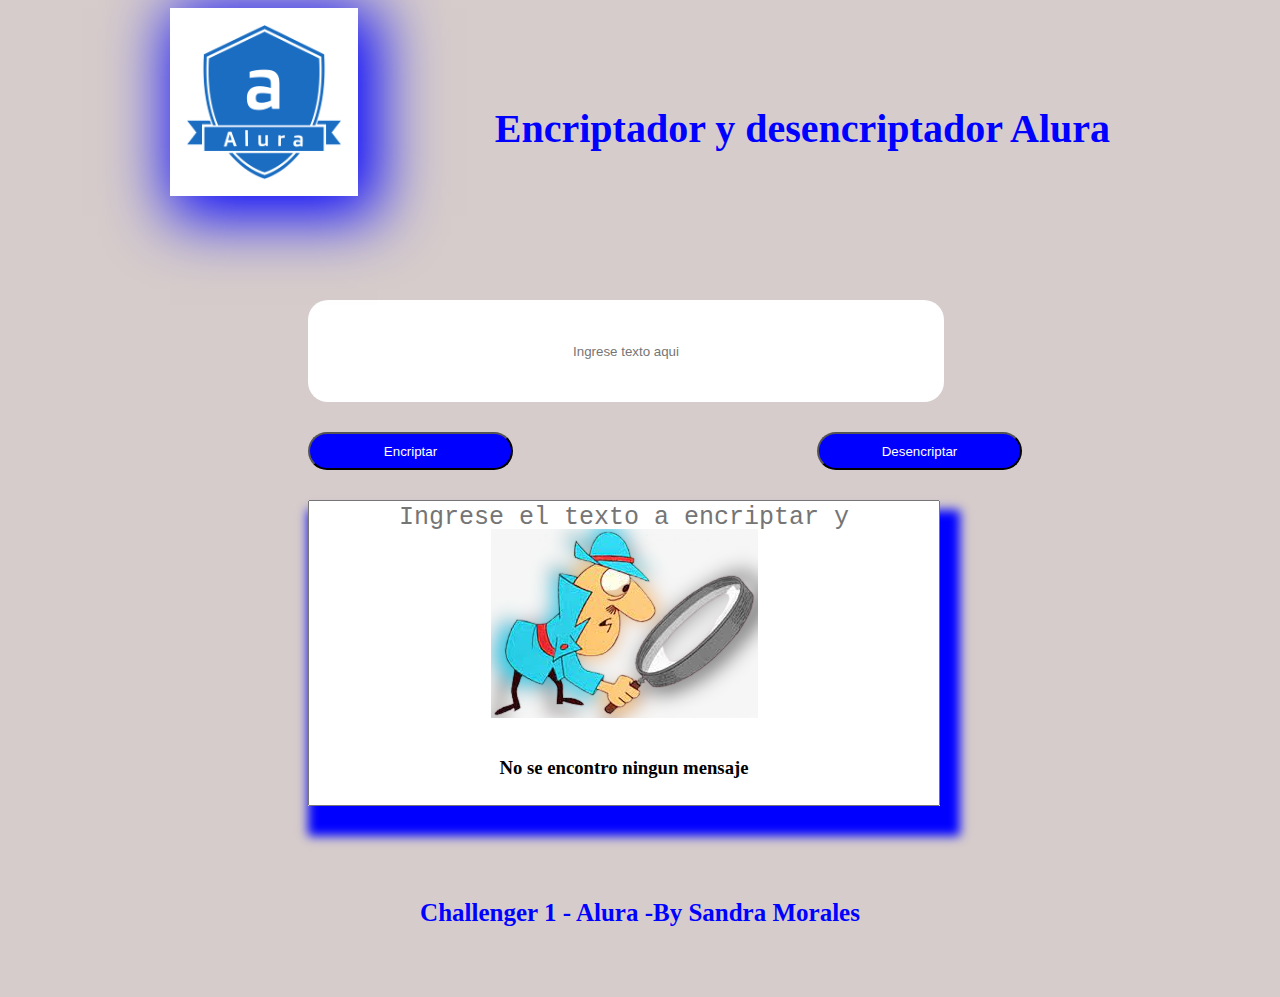
==== index.html @ 623c1fc1 "Este es un nuevo repositorio" ====
<!DOCTYPE html>
<html lang="en">
<head>
    <meta charset="UTF-8">
    <meta http-equiv="X-UA-Compatible" content="IE=edge">
    <meta name="viewport" content="width=device-width, initial-scale=1.0">
    <script type="text/javascript" src="/script.js"></script>
    <link rel="stylesheet" href="/style.css">
    <title>cifrado</title>

</head>
<body>  
    <header>
        <div class="encabezado">   
            <img class="imagen-encabezado" src="./alura.jpeg" alt="logo de alura">         
            <h1>Encriptador y desencriptador  Alura</h1>
        </div>  
    </header> 
    <main>
        <div class="section_1">
            <input class="textEncriptado" type="text" id="textoEncriptado" placeholder="Ingrese texto aqui">           
             <div class="botones">
                <button class="button_encriptar" type="button" id="botonEncriptado" >Encriptar</button>
                <button class="button_desencriptar" type="button" id="botonDesencriptado">Desencriptar</button>
            </div>    
            
        </div>
        <div class="section_2">
            <div class="texto-imagen">
                <div class="texto-resultado">
                    <textarea name="resultado" id="textoDesencriptado" rows="10" cols="10" placeholder="Ingrese el texto a encriptar y desencriptar"></textarea>
    
                
                <div class="imagen">
                    <img src="./buscador.png" alt="imagen para buscar">
                <div class="subtitulo">
                    <h3>No se encontro ningun mensaje</h3>
    
                </div>        
                </div>
                </div>

            </div>           
                       
            <button class="botonCopiar" type="button" id="botonCopiar">Copiar</button>
        </div>
           
       
    </main>
    <footer>
        <h4>Challenger 1 - Alura -By Sandra  Morales </h4>
        <br>
    </footer>
 
       
    
   
</body>  
<script>
    var btn = document.querySelector("#botonEncriptado");
    btn.onclick= encriptar;
    var btn2 = document.querySelector("#botonDesencriptado");
    btn2.onclick= desencriptar;
    var btn3 = document.querySelector("#botonCopiar");
    btn3.onclick= copiar;
</script>
</html>
---- style.css ----
body{
    background-color: #d6cccb;
}
.encabezado{    
    width:940px;
    position: relative;
    margin: 0 auto;
   
   
    
}
.imagen-encabezado{
    width: 20%;
    cursor: pointer;
    transition: 400ms;
    box-shadow: 10px /*- cambia hacia arriba*/10px 60px/*esta opcion cuadra el fuminado*/ 10px blue;/*esta propiedad es para ubicar la sombra eje horizontal,verticaly color*/
}

.imagen-encabezado:hover{
    
    opacity: 70%;/*se puede escribir tambien 0.3*/       
}
header h1{
    position: absolute;
    top: 70px;
    right: 0;
    color:blue;
    font-size:40px;
   
   
}

.textEncriptado{
    width: 50%;
    height: 100px;
    margin-top: 100px;
    margin-left: 300px;

}
.button_encriptar,.button_desencriptar{
    cursor: pointer;
    width: 205px;
    height: 38px;   
    color:white;
    margin-left: 300px;      
    border-radius: 24px;
    background: blue;
    margin-top: 30px;
    transition: 1s all;


}
.button_encriptar:hover{
    background:green;
    transform: scale(1.2);

}
.button_encriptar:active{
    background: yellowgreen;
}
.button_desencriptar:hover{
    background:green;
    transform: scale(1.2);

}
.button_desencriptar:active{
    background: yellowgreen;
}



.subtitulo{
    width: 100%;
    height: 20px;
    text-align: center;
    /*margin-top: 40px;*/

}
textarea{
    width: 100%;
    height: 300px;
    text-align: center;  
    resize: none;
    font-size: 25px;


}

.texto-resultado{
    width: 50%;
    margin-left: 100px;
    margin-top: 30px;
    position: relative;
    display: flex;
    align-items: center;
    justify-content: center;
    box-shadow: 10px 20px 10px 10px blue;/*esta propiedad es para ubicar la sombra eje horizontal,verticaly color*/
    margin-left: 300px;
}
.imagen{
    position: absolute;
    display: flex;
    align-items: center;
    justify-content: center;
    flex-direction: column;
}
.subtitulo{
    margin-top: 40px;

    display: flex;
    align-items: center;
    justify-content: center;
    flex-direction: column;

}
input{
    width: 60%;
    height: 50%;
    resize:none;
    display:block;
    text-align: center;
    margin: auto;
    margin-top: 30px;
    border-radius: 20px;
    border: 0;
    outline: 0;

}
.botonCopiar{
    cursor: pointer;
    width: 205px;
    height: 38px;   
    color:white;
    margin-left: 100px;      
    border-radius: 24px;
    background: blue;
    margin-top: 10px;
    transition: 1s all;
}
.botonCopiar:hover{
    background:green;
    transform: scale(1.2);
    
}
.botonCopiar:active{
    background: yellowgreen;
}


#botonCopiar{
    display: none;
}
footer{
    background:#d6cccb;
    font-size: 25px;
    text-align: center;
    color:  blue;
    padding-top: 10px;
   
    box-sizing: border-box;
    margin-top: 50px;
}
@media screen  and (max-width:480px){
    .encabezado{
        width: auto;

    }   
    header h1{
        position: static;
        text-align: center;
    }
    
    .imagen-encabezado{
        width: 60%;
        margin-left: 50px;
    }
    
    .texto-resultado{
        margin-left: 30px;
        width: 90%;
    }
    textarea{
        width: 100%;
        height: 400px;
    }
  
    .textEncriptado{
        width: 100%;
        margin-left: 10px;
        margin-top: 10px;
    }
    .button_encriptar,.button_desencriptar{
        width: auto;
        margin-top: 30px;
        margin-bottom: 30px;
        margin-left: 70px;
     
        
    }
    .botonCopiar{
        margin-top: 50px;
    }
    footer{
        margin-top: 50px;
    }

}
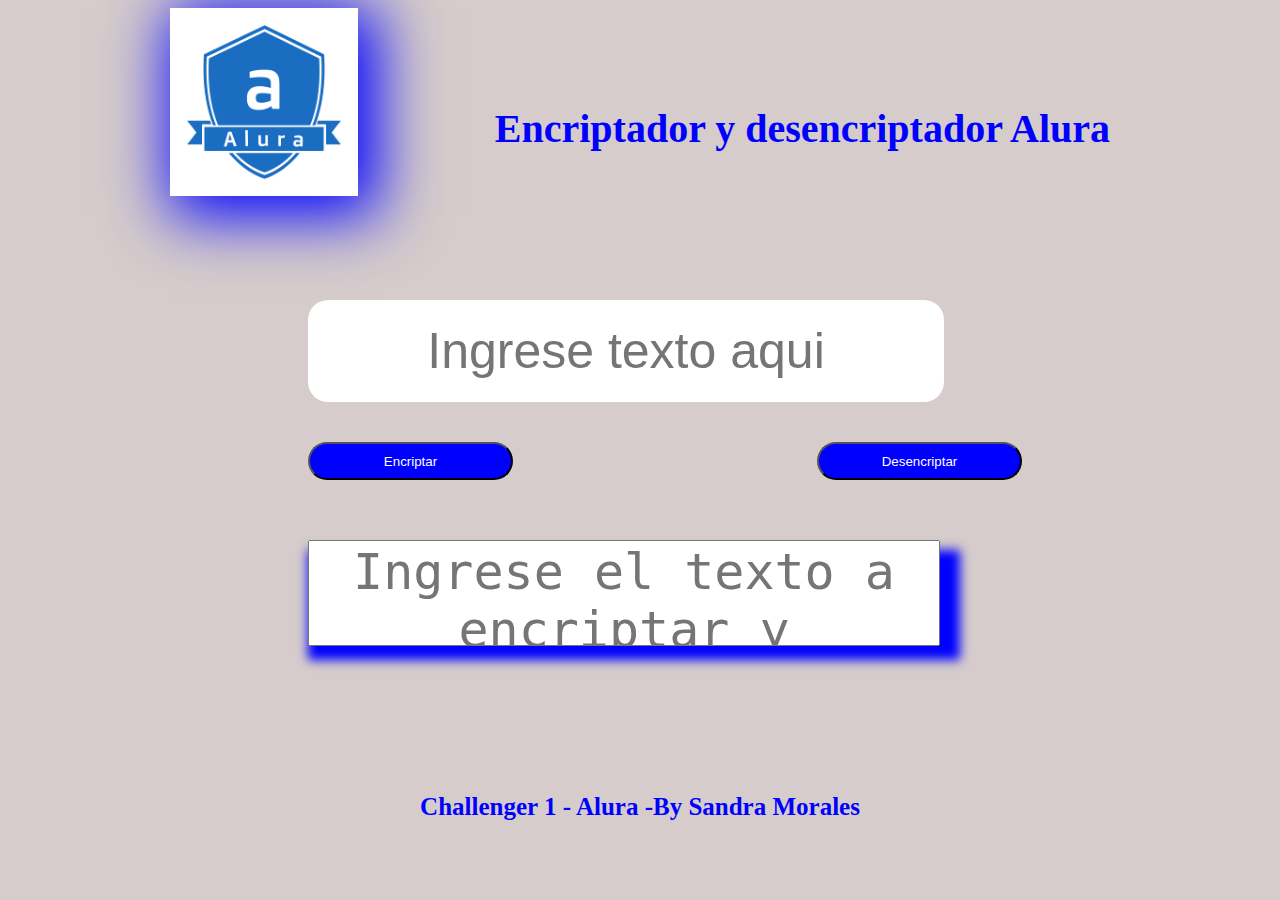
==== commit 6de116af: "nueva actualizacion de desafio Alura" ====
--- a/index.html
+++ b/index.html
@@ -27,17 +27,18 @@
         </div>
         <div class="section_2">
             <div class="texto-imagen">
+            
                 <div class="texto-resultado">
                     <textarea name="resultado" id="textoDesencriptado" rows="10" cols="10" placeholder="Ingrese el texto a encriptar y desencriptar"></textarea>
     
                 
-                <div class="imagen">
+                <!--<div class="imagen">
                     <img src="./buscador.png" alt="imagen para buscar">
                 <div class="subtitulo">
                     <h3>No se encontro ningun mensaje</h3>
     
                 </div>        
-                </div>
+                </div>-->
                 </div>
 
             </div>           
@@ -63,5 +64,6 @@
     btn2.onclick= desencriptar;
     var btn3 = document.querySelector("#botonCopiar");
     btn3.onclick= copiar;
+   
 </script>
 </html>--- a/style.css
+++ b/style.css
@@ -46,7 +46,7 @@
     margin-left: 300px;      
     border-radius: 24px;
     background: blue;
-    margin-top: 30px;
+    margin-top: 40px;
     transition: 1s all;
 
 
@@ -79,26 +79,29 @@
 }
 textarea{
     width: 100%;
-    height: 300px;
-    text-align: center;  
+    height: 100px;
+    text-align: center; 
+    
+  
     resize: none;
-    font-size: 25px;
+    font-size: 50px;
 
 
 }
 
 .texto-resultado{
     width: 50%;
-    margin-left: 100px;
-    margin-top: 30px;
+    height: 90px;
+    margin-left: 50px;
+    margin-top: 60px;
     position: relative;
     display: flex;
-    align-items: center;
+    /*align-items: center;*/
     justify-content: center;
     box-shadow: 10px 20px 10px 10px blue;/*esta propiedad es para ubicar la sombra eje horizontal,verticaly color*/
     margin-left: 300px;
 }
-.imagen{
+/*.imagen{
     position: absolute;
     display: flex;
     align-items: center;
@@ -113,9 +116,10 @@
     justify-content: center;
     flex-direction: column;
 
-}
+}*/
 input{
     width: 60%;
+    font-size: 50px;
     height: 50%;
     resize:none;
     display:block;
@@ -132,10 +136,10 @@
     width: 205px;
     height: 38px;   
     color:white;
-    margin-left: 100px;      
+    margin-left: 300px;      
     border-radius: 24px;
     background: blue;
-    margin-top: 10px;
+    margin-top: 40px;
     transition: 1s all;
 }
 .botonCopiar:hover{
@@ -159,7 +163,7 @@
     padding-top: 10px;
    
     box-sizing: border-box;
-    margin-top: 50px;
+    margin-top: 120px;
 }
 @media screen  and (max-width:480px){
     .encabezado{
@@ -181,8 +185,9 @@
         width: 90%;
     }
     textarea{
-        width: 100%;
-        height: 400px;
+        width: 200%;
+        height: 100px;
+        font-size: 30px;
     }
   
     .textEncriptado{
@@ -198,11 +203,16 @@
      
         
     }
+    input{
+        width: 50%;
+        height: 20px;
+        font-size: 30px;
+    }
     .botonCopiar{
         margin-top: 50px;
     }
     footer{
-        margin-top: 50px;
+        margin-top: 100px;
     }
 
 }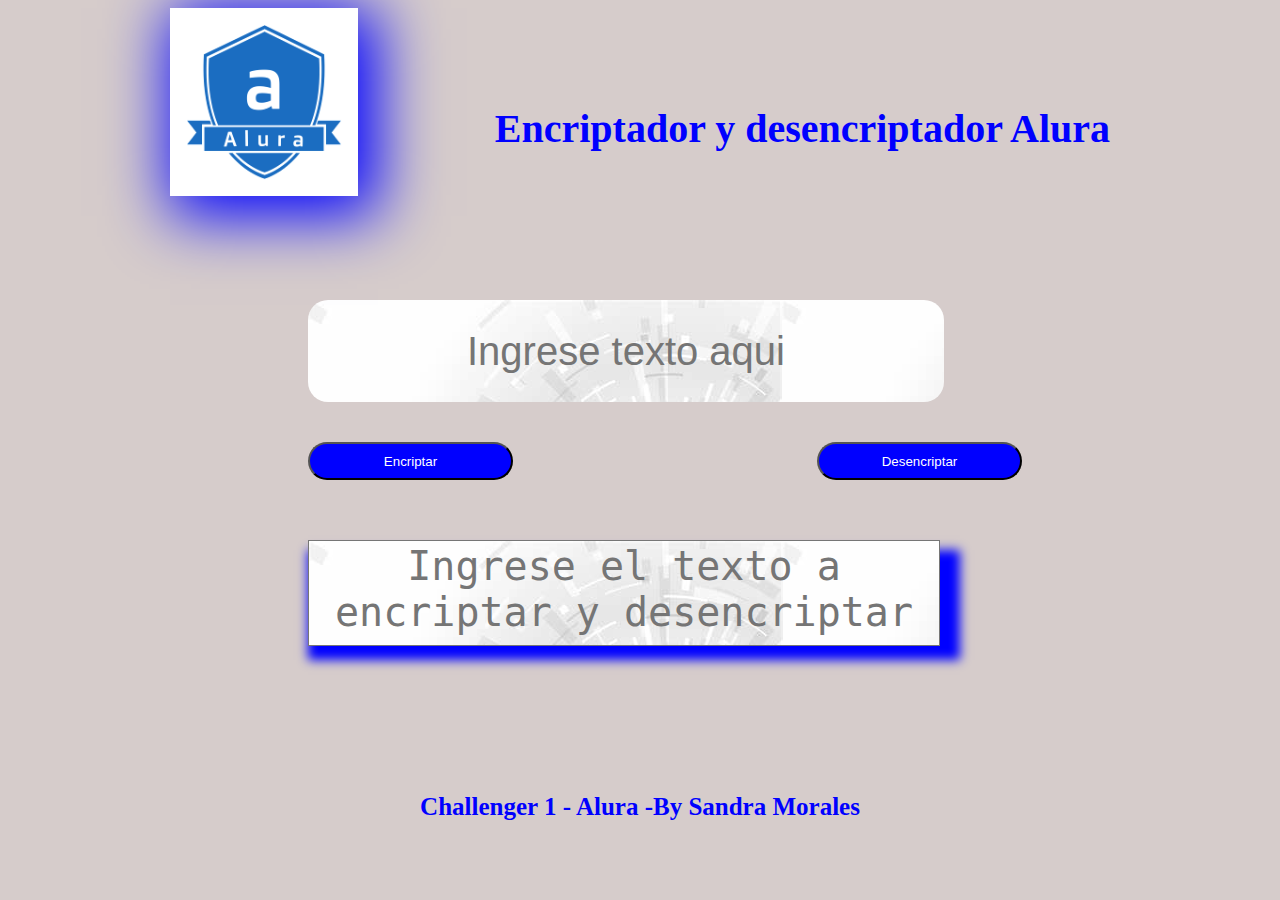
==== commit 49a8ec9a: "desafio Alura" ====
--- a/index.html
+++ b/index.html
@@ -30,32 +30,20 @@
             
                 <div class="texto-resultado">
                     <textarea name="resultado" id="textoDesencriptado" rows="10" cols="10" placeholder="Ingrese el texto a encriptar y desencriptar"></textarea>
-    
-                
-                <!--<div class="imagen">
-                    <img src="./buscador.png" alt="imagen para buscar">
-                <div class="subtitulo">
-                    <h3>No se encontro ningun mensaje</h3>
-    
-                </div>        
-                </div>-->
+                                 
                 </div>
 
             </div>           
                        
             <button class="botonCopiar" type="button" id="botonCopiar">Copiar</button>
-        </div>
-           
+        </div>           
        
     </main>
     <footer>
         <h4>Challenger 1 - Alura -By Sandra  Morales </h4>
         <br>
-    </footer>
- 
-       
-    
-   
+    </footer>       
+     
 </body>  
 <script>
     var btn = document.querySelector("#botonEncriptado");
--- a/style.css
+++ b/style.css
@@ -49,7 +49,7 @@
     margin-top: 40px;
     transition: 1s all;
 
-
+    
 }
 .button_encriptar:hover{
     background:green;
@@ -68,25 +68,19 @@
     background: yellowgreen;
 }
 
-
-
 .subtitulo{
     width: 100%;
     height: 20px;
-    text-align: center;
-    /*margin-top: 40px;*/
+    text-align: center;  
 
 }
 textarea{
     width: 100%;
     height: 100px;
     text-align: center; 
-    
-  
+    background-image: url(/fondo.jpeg);     
     resize: none;
-    font-size: 50px;
-
-
+    font-size: 40px;
 }
 
 .texto-resultado{
@@ -101,25 +95,9 @@
     box-shadow: 10px 20px 10px 10px blue;/*esta propiedad es para ubicar la sombra eje horizontal,verticaly color*/
     margin-left: 300px;
 }
-/*.imagen{
-    position: absolute;
-    display: flex;
-    align-items: center;
-    justify-content: center;
-    flex-direction: column;
-}
-.subtitulo{
-    margin-top: 40px;
-
-    display: flex;
-    align-items: center;
-    justify-content: center;
-    flex-direction: column;
-
-}*/
 input{
     width: 60%;
-    font-size: 50px;
+    font-size: 40px;
     height: 50%;
     resize:none;
     display:block;
@@ -129,6 +107,7 @@
     border-radius: 20px;
     border: 0;
     outline: 0;
+    background-image: url(/fondo.jpeg);
 
 }
 .botonCopiar{
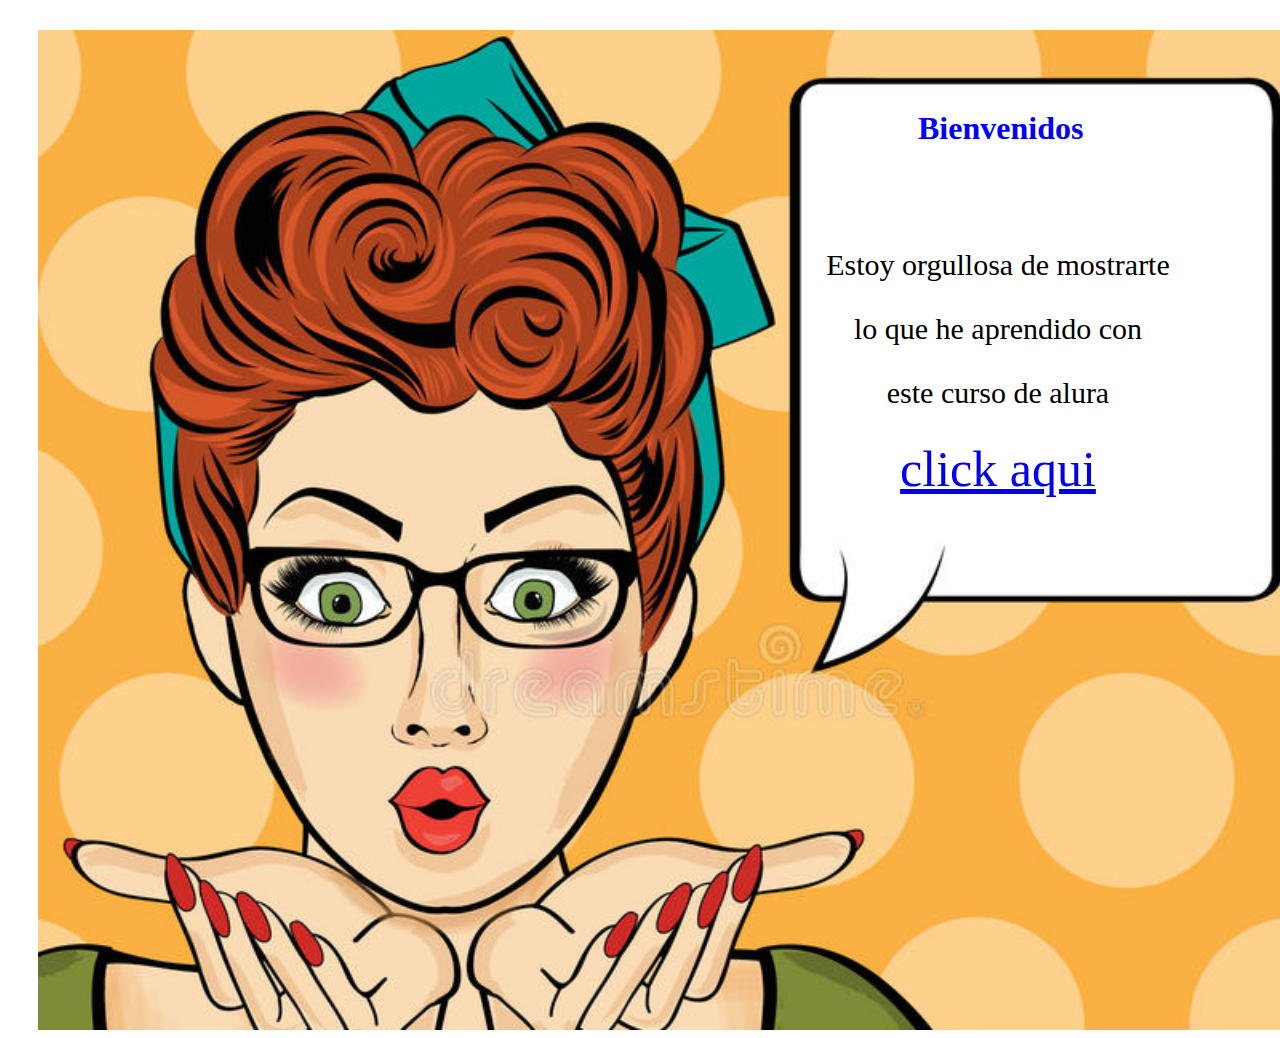
==== commit 304529e2: "Desafio Alura" ====
--- a/index.html
+++ b/index.html
@@ -4,54 +4,22 @@
     <meta charset="UTF-8">
     <meta http-equiv="X-UA-Compatible" content="IE=edge">
     <meta name="viewport" content="width=device-width, initial-scale=1.0">
-    <script type="text/javascript" src="/script.js"></script>
-    <link rel="stylesheet" href="/style.css">
-    <title>cifrado</title>
+    <link rel="stylesheet" href="home.css">
+    <title>alura</title>
+</head>
+<body>
+    <div class="contenedor-home">
+        <h1 class="bienvenidos">Bienvenidos </h1>       
+        
+        <p class="parrafo1">Estoy orgullosa de mostrarte </p>
+        <p class="parrafo2"> lo que he aprendido con  </p>
+        <p class="parrafo3">  este curso de alura </p>
+        <nav>
+            <a href="encriptar.html">click aqui</a>
+        </nav>
+    </div>
+    
 
-</head>
-<body>  
-    <header>
-        <div class="encabezado">   
-            <img class="imagen-encabezado" src="./alura.jpeg" alt="logo de alura">         
-            <h1>Encriptador y desencriptador  Alura</h1>
-        </div>  
-    </header> 
-    <main>
-        <div class="section_1">
-            <input class="textEncriptado" type="text" id="textoEncriptado" placeholder="Ingrese texto aqui">           
-             <div class="botones">
-                <button class="button_encriptar" type="button" id="botonEncriptado" >Encriptar</button>
-                <button class="button_desencriptar" type="button" id="botonDesencriptado">Desencriptar</button>
-            </div>    
-            
-        </div>
-        <div class="section_2">
-            <div class="texto-imagen">
-            
-                <div class="texto-resultado">
-                    <textarea name="resultado" id="textoDesencriptado" rows="10" cols="10" placeholder="Ingrese el texto a encriptar y desencriptar"></textarea>
-                                 
-                </div>
-
-            </div>           
-                       
-            <button class="botonCopiar" type="button" id="botonCopiar">Copiar</button>
-        </div>           
-       
-    </main>
-    <footer>
-        <h4>Challenger 1 - Alura -By Sandra  Morales </h4>
-        <br>
-    </footer>       
-     
-</body>  
-<script>
-    var btn = document.querySelector("#botonEncriptado");
-    btn.onclick= encriptar;
-    var btn2 = document.querySelector("#botonDesencriptado");
-    btn2.onclick= desencriptar;
-    var btn3 = document.querySelector("#botonCopiar");
-    btn3.onclick= copiar;
-   
-</script>
+    
+</body>
 </html>--- a/home.css
+++ b/home.css
@@ -0,0 +1,96 @@
+
+.contenedor-home{
+    background-image: url(./imagenPrincipal.jpg);
+    background-size: 80%;
+    background-repeat: no-repeat;
+    width: 1600px;
+    height: 1000px;
+    margin-top: 30px;
+    margin-left: 30px;
+    
+
+}
+.bienvenidos{
+    color: blue;
+    margin-top: 10px;
+    padding-top: 5%;
+    padding-left: 55%;
+}
+.parrafo1{
+    color: black;
+    margin-top: 10px;
+    text-align: center;
+    padding-top: 5%;
+    padding-left: 20%;
+    font-size: 30px;
+
+}
+.parrafo2{
+    color: black;
+    margin-top: 10px;
+    text-align: center;
+    padding-top: 0%;
+    padding-left: 20%;
+    font-size: 30px;
+
+}
+.parrafo3{
+    color: black;
+    margin-top: 10px;
+    text-align: center;
+    padding-top: 0%;
+    padding-left: 20%;
+    font-size: 30px;
+
+}
+
+
+nav{
+    font-size: 50px;
+    color: black;
+    margin-top: 10px;
+    text-align: center;
+    padding-top: 0%;
+    padding-left: 20%;
+    
+}
+@media screen  and (max-width:480px){
+    .contenedor-home{
+       width: auto;
+
+    }
+    .bienvenidos{
+        padding-top: 30px;
+        font-size: 15px;
+       padding-left: 180px;
+    }
+    .parrafo1{
+        width: auto;
+        font-size: 20px;
+        padding-top: 220px;
+        padding-left: 1%;
+
+    }
+    .parrafo2{
+        width: auto;
+        font-size: 20px;
+        padding-top: 0;
+        padding-left: 0;
+
+    }
+    .parrafo3{
+        width: auto;
+        font-size: 20px;
+        padding-top: 0;
+        padding-left: 0;
+
+    }
+    .nav{
+      
+        font-size: 20px;
+        padding-top: 0;
+        margin-left: 10px;
+
+
+    }
+}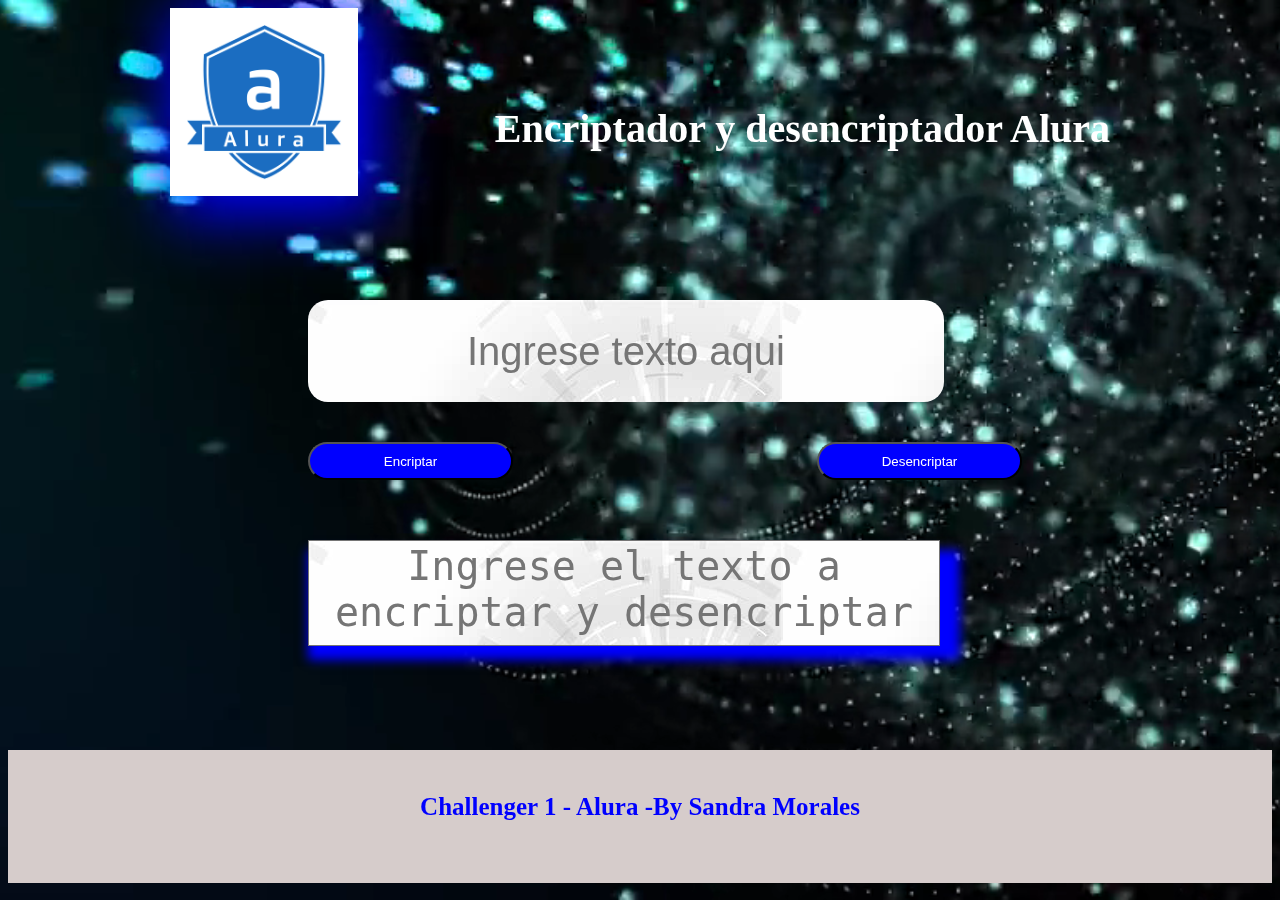
==== commit 735b3a54: "challenge" ====
--- a/index.html
+++ b/index.html
@@ -4,22 +4,63 @@
     <meta charset="UTF-8">
     <meta http-equiv="X-UA-Compatible" content="IE=edge">
     <meta name="viewport" content="width=device-width, initial-scale=1.0">
-    <link rel="stylesheet" href="home.css">
-    <title>alura</title>
+    <script type="text/javascript" src="./script.js"></script>
+    <link rel="stylesheet" href="./style.css">
+    <title>cifrado</title>
+
 </head>
-<body>
-    <div class="contenedor-home">
-        <h1 class="bienvenidos">Bienvenidos </h1>       
-        
-        <p class="parrafo1">Estoy orgullosa de mostrarte </p>
-        <p class="parrafo2"> lo que he aprendido con  </p>
-        <p class="parrafo3">  este curso de alura </p>
-        <nav>
-            <a href="encriptar.html">click aqui</a>
-        </nav>
+<body>  
+    <div>
+        <video muted autoplay loop>
+            <source src="./video.mp4">
+
+        </video>
+
+
     </div>
-    
+   
+    <header>
+        <div class="encabezado">   
+            <img class="imagen-encabezado" src="./imagen/alura.jpeg" alt="logo de alura">         
+            <h1>Encriptador y desencriptador  Alura</h1>
+        </div>  
+    </header> 
+    <main>
+        <div class="section_1">
+            <input class="textEncriptado" type="text" id="textoEncriptado" placeholder="Ingrese texto aqui">           
+             <div class="botones">
+                <button class="button_encriptar" type="button" id="botonEncriptado" >Encriptar</button>
+                <button class="button_desencriptar" type="button" id="botonDesencriptado">Desencriptar</button>
+            </div>    
+            
+        </div>
+        <div class="section_2">
+            <div class="texto-imagen">
+            
+                <div class="texto-resultado">
+                    <textarea name="resultado" id="textoDesencriptado" rows="10" cols="10" placeholder="Ingrese el texto a encriptar y desencriptar"></textarea>
+                                 
+                </div>
 
-    
-</body>
+            </div>           
+                       
+            <button class="botonCopiar" type="button" id="botonCopiar">Copiar</button>
+        </div>           
+       
+    </main>
+    <footer>
+        <h4>Challenger 1 - Alura -By Sandra  Morales </h4>
+        <br>
+    </footer>       
+     
+</body>  
+<script>
+    var btn = document.querySelector("#botonEncriptado");
+    btn.onclick= encriptar;
+    var btn2 = document.querySelector("#botonDesencriptado");
+    btn2.onclick= desencriptar;
+    var btn3 = document.querySelector("#botonCopiar");
+    btn3.onclick= copiar;
+   
+</script>
 </html>--- a/style.css
+++ b/style.css
@@ -0,0 +1,211 @@
+
+
+video{   
+    position: fixed; 
+    min-height: 100%;
+    min-height: 100%;
+    top: 50%;
+    left: 50%;
+    transform: translateX(-50%)translateY(-50%);/*ESTA PARTE ES PARA PONER EL VIDEO CENTRADO
+    */
+    z-index: -1;/*ESTA PARTE AYUDA A ENVIAR AL FONDO*/
+    
+}
+video:hover{
+    
+    opacity: 100%;/*se puede escribir tambien 0.3*/       
+}
+.encabezado{    
+    width:940px;
+    position: relative;
+    margin: 0 auto;
+   
+   
+   
+    
+}
+.imagen-encabezado{
+    width: 20%;
+    cursor: pointer;
+    transition: 400ms;
+    box-shadow: 10px /*- cambia hacia arriba*/10px 60px/*esta opcion cuadra el fuminado*/ 10px blue;/*esta propiedad es para ubicar la sombra eje horizontal,verticaly color*/
+}
+
+.imagen-encabezado:hover{
+    
+    opacity: 70%;/*se puede escribir tambien 0.3*/       
+}
+header h1{
+    position: absolute;
+    top: 70px;
+    right: 0;
+    color:white;
+    font-size:40px;
+   
+   
+}
+
+.textEncriptado{
+    width: 50%;
+    height: 100px;
+    margin-top: 100px;
+    margin-left: 300px;
+
+}
+.button_encriptar,.button_desencriptar{
+    cursor: pointer;
+    width: 205px;
+    height: 38px;   
+    color:white;
+    margin-left: 300px;      
+    border-radius: 24px;
+    background: blue;
+    margin-top: 40px;
+    transition: 1s all;
+
+    
+}
+.button_encriptar:hover{
+    background:green;
+    transform: scale(1.2);
+
+}
+.button_encriptar:active{
+    background: yellowgreen;
+}
+.button_desencriptar:hover{
+    background:green;
+    transform: scale(1.2);
+
+}
+.button_desencriptar:active{
+    background: yellowgreen;
+}
+
+.subtitulo{
+    width: 100%;
+    height: 20px;
+    text-align: center;  
+
+}
+textarea{
+    width: 100%;
+    height: 100px;
+    text-align: center; 
+    background-image: url(./imagen/fondo.jpeg);     
+    resize: none;
+    font-size: 40px;
+}
+
+.texto-resultado{
+    width: 50%;
+    height: 90px;
+    margin-left: 50px;
+    margin-top: 60px;
+    position: relative;
+    display: flex;
+    /*align-items: center;*/
+    justify-content: center;
+    box-shadow: 10px 20px 10px 10px blue;/*esta propiedad es para ubicar la sombra eje horizontal,verticaly color*/
+    margin-left: 300px;
+}
+input{
+    width: 60%;
+    font-size: 40px;
+    height: 50%;
+    resize:none;
+    display:block;
+    text-align: center;
+    margin: auto;
+    margin-top: 30px;
+    border-radius: 20px;
+    border: 0;
+    outline: 0;
+    background-image: url(./imagen/fondo.jpeg);
+
+}
+.botonCopiar{
+    cursor: pointer;
+    width: 205px;
+    height: 38px;   
+    color:white;
+    margin-left: 300px;      
+    border-radius: 24px;
+    background: blue;
+    margin-top: 40px;
+    transition: 1s all;
+}
+.botonCopiar:hover{
+    background:green;
+    transform: scale(1.2);
+    
+}
+.botonCopiar:active{
+    background: yellowgreen;
+}
+
+
+#botonCopiar{
+    display: none;
+}
+footer{
+    background:#d6cccb;
+    font-size: 25px;
+    text-align: center;
+    color:  blue;
+    padding-top: 10px;
+   
+    box-sizing: border-box;
+    margin-top: 120px;
+}
+@media screen  and (max-width:480px){
+    .encabezado{
+        width: auto;
+
+    }   
+    header h1{
+        position: static;
+        text-align: center;
+    }
+    
+    .imagen-encabezado{
+        width: 60%;
+        margin-left: 50px;
+    }
+    
+    .texto-resultado{
+        margin-left: 30px;
+        width: 90%;
+    }
+    textarea{
+        width: 200%;
+        height: 100px;
+        font-size: 30px;
+    }
+  
+    .textEncriptado{
+        width: 100%;
+        margin-left: 10px;
+        margin-top: 10px;
+    }
+    .button_encriptar,.button_desencriptar{
+        width: auto;
+        margin-top: 30px;
+        margin-bottom: 30px;
+        margin-left: 70px;
+     
+        
+    }
+    input{
+        width: 50%;
+        height: 20px;
+        font-size: 30px;
+    }
+    .botonCopiar{
+        margin-top: 50px;
+    }
+    footer{
+        margin-top: 100px;
+    }
+
+}